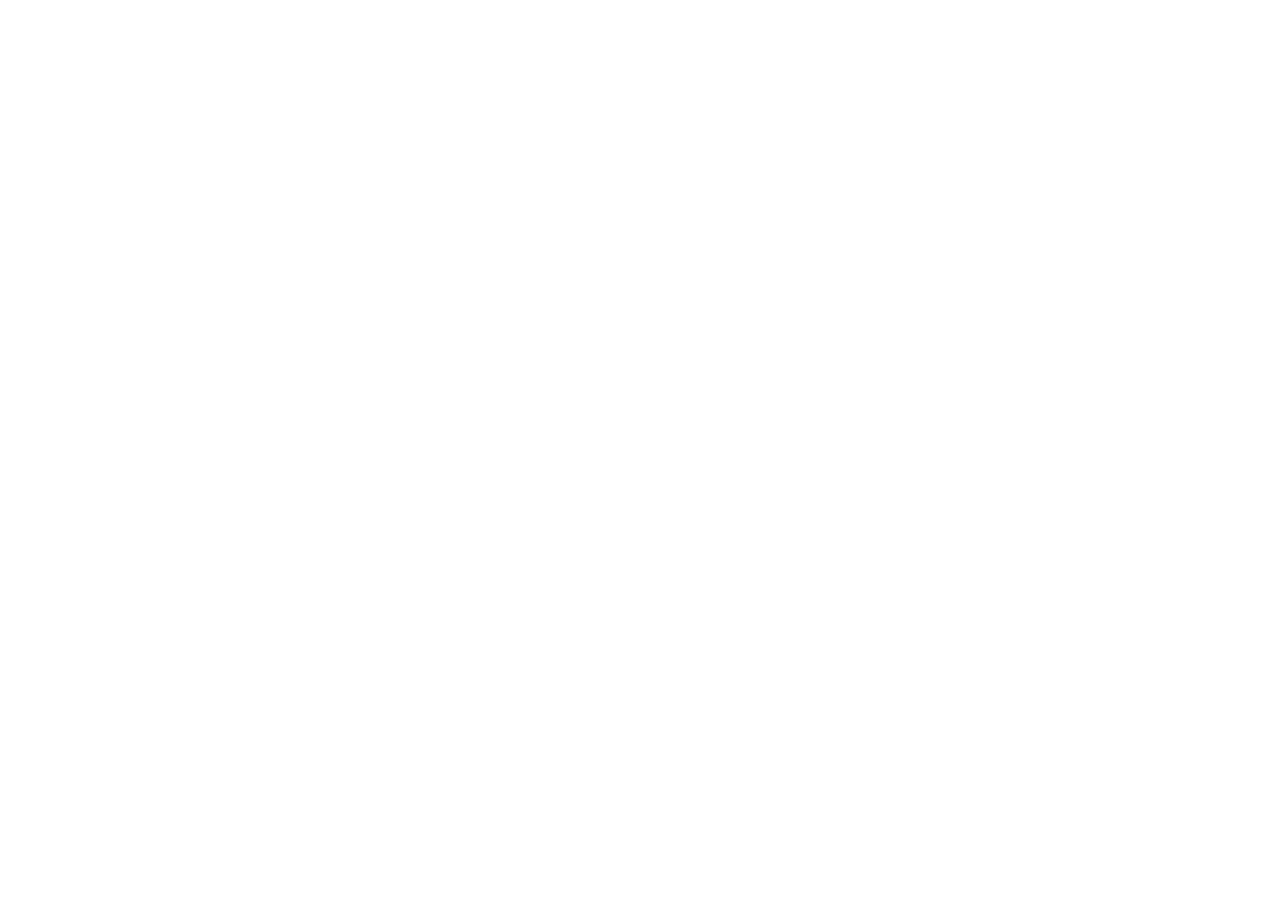
==== index.html @ c99179c6 "Add files via upload" ====
<!DOCTYPE html>
<html lang="en">
<head>
  <meta charset="UTF-8">
  <meta name="viewport" content="width=device-width, initial-scale=1.0">
  <title>HNGI7 LEADER'S BOARD</title>
</head>
<body>

</body>
</html>
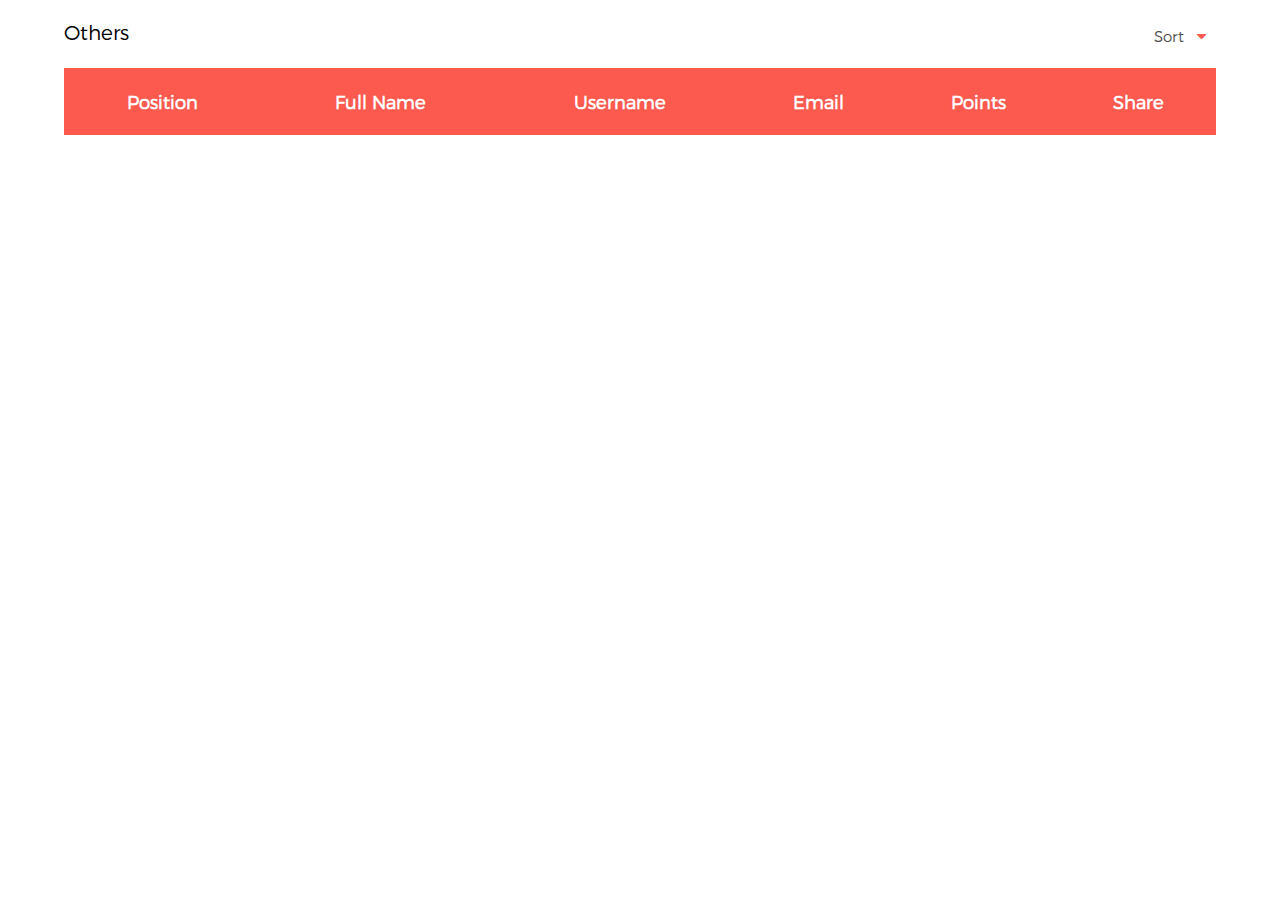
==== commit 45e0af01: "index.html added" ====
--- a/index.html
+++ b/index.html
@@ -1,11 +1,52 @@
 <!DOCTYPE html>
 <html lang="en">
+
 <head>
   <meta charset="UTF-8">
   <meta name="viewport" content="width=device-width, initial-scale=1.0">
+
+  <!-- FONT AWESOME CDN LINK -->
+  <link rel="stylesheet" href="https://cdnjs.cloudflare.com/ajax/libs/font-awesome/5.11.2/css/all.min.css">
+  <link rel="stylesheet" href="https://cdnjs.cloudflare.com/ajax/libs/font-awesome/4.7.0/css/font-awesome.min.css">
+
+  <link rel="stylesheet" href="https://cdnjs.cloudflare.com/ajax/libs/twitter-bootstrap/4.3.1/css/bootstrap.min.css">
+
+  <link rel="stylesheet" href="assets/css/general.css">
+  <link rel="stylesheet" href="assets/css/body.css">
+
   <title>HNGI7 LEADER'S BOARD</title>
 </head>
+
 <body>
+  <section class="main">
+    <div class="main__header">
+      <h2>Others</h2>
+      <span class="sort">
+        <b>Sort</b>
+        <i class="fa fa-caret-down" aria-hidden="true"></i>
+      </span>
+    </div>
+    <div class="main__body table-responsive interns">
+      <table class="table px-0 mt-3">
+        <thead>
+          <tr>
+            <th scope="col">Position</th>
+            <th scope="col">Full Name</th>
+            <th scope="col">Username</th>
+            <th scope="col">Email</th>
+            <th scope="col">Points</th>
+            <th scope="col">Share</th>
+          </tr>
+        </thead>
+        <tbody>
+        </tbody>
+      </table>
+    </div>
+    <aside class="main__task">
 
+    </aside>
+  </section>
+  <script src="assets/js/app.js"></script>
 </body>
+
 </html>--- a/assets/css/general.css
+++ b/assets/css/general.css
@@ -0,0 +1,37 @@
+@font-face {
+   font-family: Trueno;
+   src: url(../font/truenolt.otf);
+}
+
+*,
+*::before,
+*::after {
+   margin: 0;
+   padding: 0;
+   box-sizing: inherit;
+}
+
+html {
+   scroll-behavior: smooth;
+}
+
+body {
+   box-sizing: border-box;
+   max-width: 100%;
+   overflow-x: hidden;
+   font-family: Trueno;
+}
+
+article,
+aside,
+details,
+figcaption,
+figure,
+footer,
+header,
+hgroup,
+menu,
+nav,
+section {
+   display: block;
+}
--- a/assets/css/body.css
+++ b/assets/css/body.css
@@ -0,0 +1,109 @@
+.main {
+   width: 90%;
+   margin: auto;
+   margin-top: 20px;
+   margin-bottom: 20px;
+}
+
+.main__header {
+   display: flex;
+   align-items: center;
+}
+
+.main__header h2 {
+   font-style: normal;
+   font-weight: 500;
+   font-size: 20px;
+   color: #000000;
+   width: 50%;
+}
+
+.main__header span {
+   width: 50%;
+   display: flex;
+   align-items: center;
+   justify-content: flex-end;
+   text-align: center;
+   cursor: pointer;
+}
+
+.main__header span b {
+   display: inline-block;
+   justify-self: flex-end;
+   width: 35px;
+   font-style: normal;
+   font-weight: 300;
+   font-size: 15px;
+   color: #000000;
+   opacity: 0.7;
+}
+
+.main__header span i {
+   display: inline-block;
+   width: 30px;
+   color: #fc594f;
+}
+
+.main__body {
+   width: 100%;
+   text-align: center;
+}
+
+.table {
+}
+
+.table thead {
+   background: #fc594f;
+   color: white;
+}
+
+.table thead th {
+   border: none;
+   outline: none;
+   padding-top: 20px;
+   padding-bottom: 20px;
+   font-size: 18px;
+}
+
+.table tbody th,
+.table tbody td {
+   border: none;
+   outline: none;
+   font-size: 15px;
+   color: #000000;
+}
+
+tbody tr {
+   background: #f9f9f9;
+}
+
+.breaker {
+   background-color: white;
+   height: 10px;
+}
+
+.table tbody .name {
+   font-weight: 600;
+   color: #000000;
+}
+
+.table tbody .point {
+   font-weight: 600;
+   color: #000000;
+}
+
+tbody .point span:first-child {
+   display: block;
+}
+
+tbody .point span:not(:first-child) {
+   display: block;
+   font-weight: 200;
+}
+
+tbody td i {
+   display: inline-block;
+   font-size: 2rem !important;
+   color: #fc594f;
+   font-weight: 100;
+}
